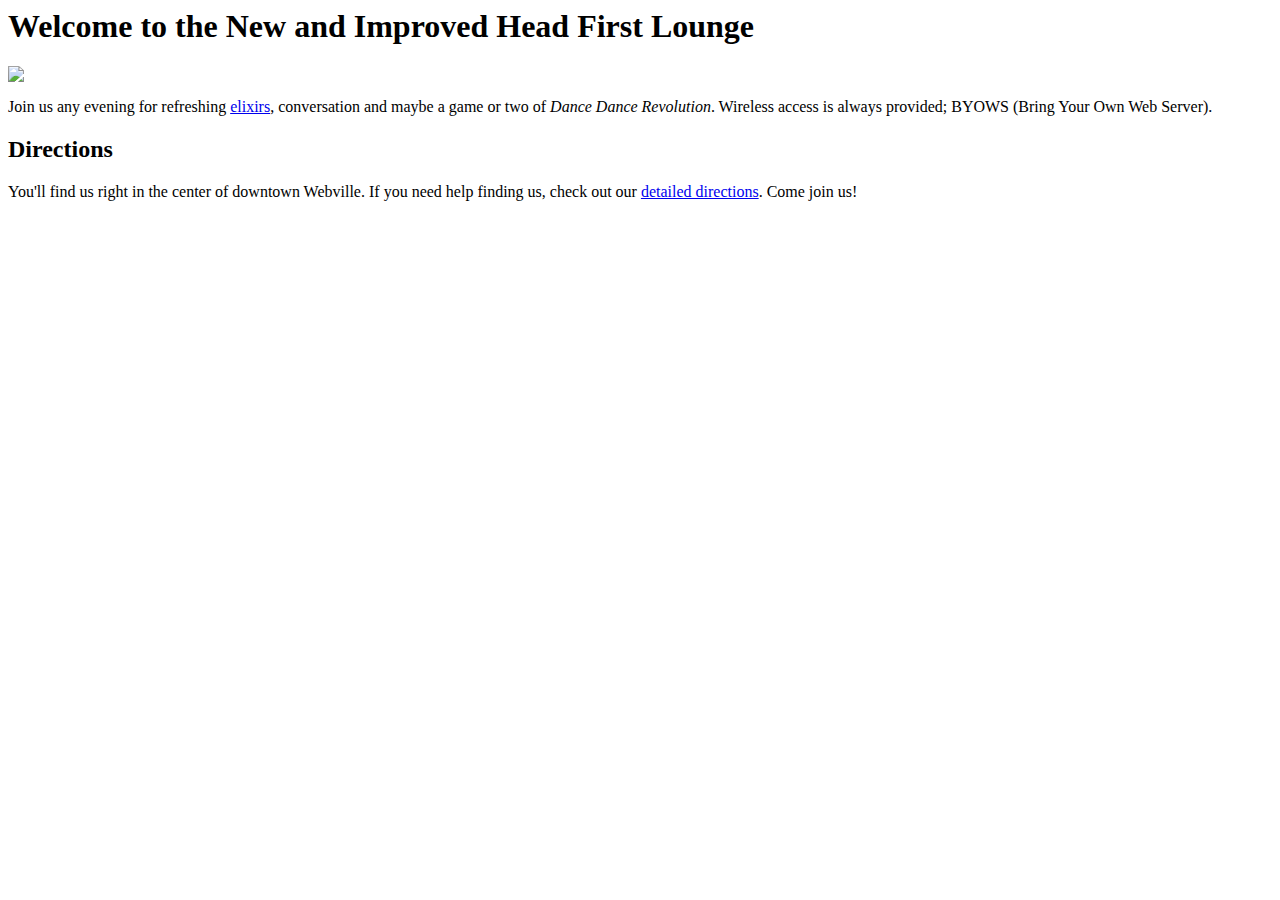
==== lounge.html @ 715eb140 "Rename lounge/lounge.html to lounge.html" ====
<html>
  <head>
    <meta charset="utf-8">
    <title>Head First Lounge</title>
  </head>
  <body>
    <h1>Welcome to the New and Improved Head First Lounge</h1>
    <img src="images/drinks.gif">
    <p>
      Join us any evening for refreshing 
      <a href="beverages/elixir.html">elixirs</a>, 
      conversation and maybe a game or two of 
      <em>Dance Dance Revolution</em>.  
      Wireless access is always provided;  
      BYOWS (Bring Your Own Web Server).
    </p>
    <h2>Directions</h2>
    <p>
      You'll find us right in the center 
      of downtown Webville.  If you need help finding
      us, check out our 
      <a href="about/directions.html">detailed directions</a>. 
      Come join us!
    </p>
  </body>
</html>
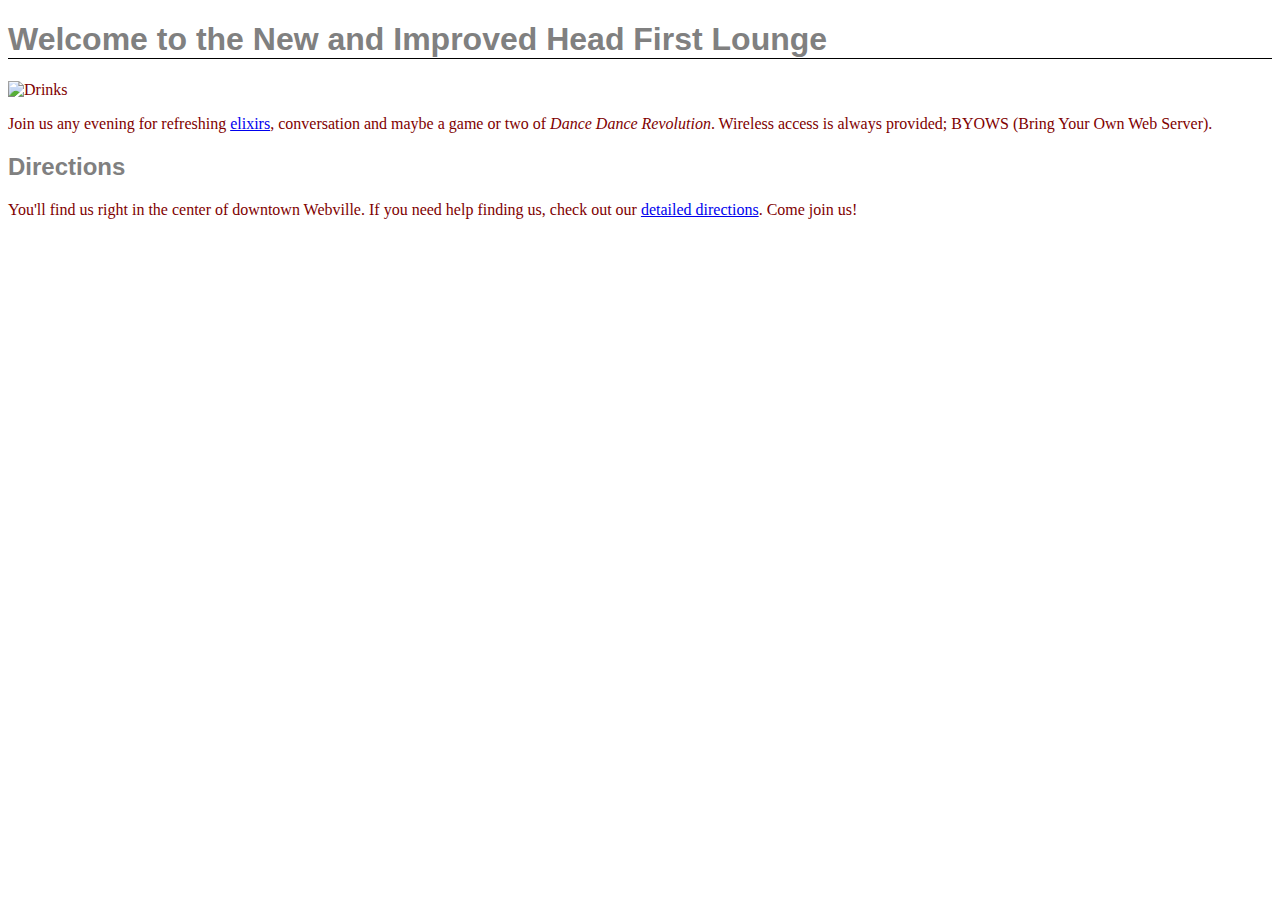
==== commit f747bf7a: "Rename index.html to lounge.html" ====
--- a/lounge.html
+++ b/lounge.html
@@ -1,14 +1,18 @@
+<!doctype html>
 <html>
   <head>
     <meta charset="utf-8">
     <title>Head First Lounge</title>
+    <link type="text/css" rel="stylesheet" href="lounge/lounge.css" />
   </head>
   <body>
     <h1>Welcome to the New and Improved Head First Lounge</h1>
-    <img src="images/drinks.gif">
+    <p>
+    <img src="lounge/images/drinks.gif" alt="Drinks"/>
+    </p>
     <p>
       Join us any evening for refreshing 
-      <a href="beverages/elixir.html">elixirs</a>, 
+       <a href="lounge/beverages/elixir.html">elixirs</a>, 
       conversation and maybe a game or two of 
       <em>Dance Dance Revolution</em>.  
       Wireless access is always provided;  
@@ -19,7 +23,7 @@
       You'll find us right in the center 
       of downtown Webville.  If you need help finding
       us, check out our 
-      <a href="about/directions.html">detailed directions</a>. 
+      <a href="https://github.com/merilaska/Starbuzz/blob/master/lounge/about/directions.html">detailed directions</a>. 
       Come join us!
     </p>
   </body>
--- a/lounge/lounge.css
+++ b/lounge/lounge.css
@@ -0,0 +1,10 @@
+ h1, h2 {
+              font-family: sans-serif;
+              color: gray;
+             }
+      h1 {
+          border-bottom: 1px solid black;
+          }
+      p {
+          color: maroon;
+      }
